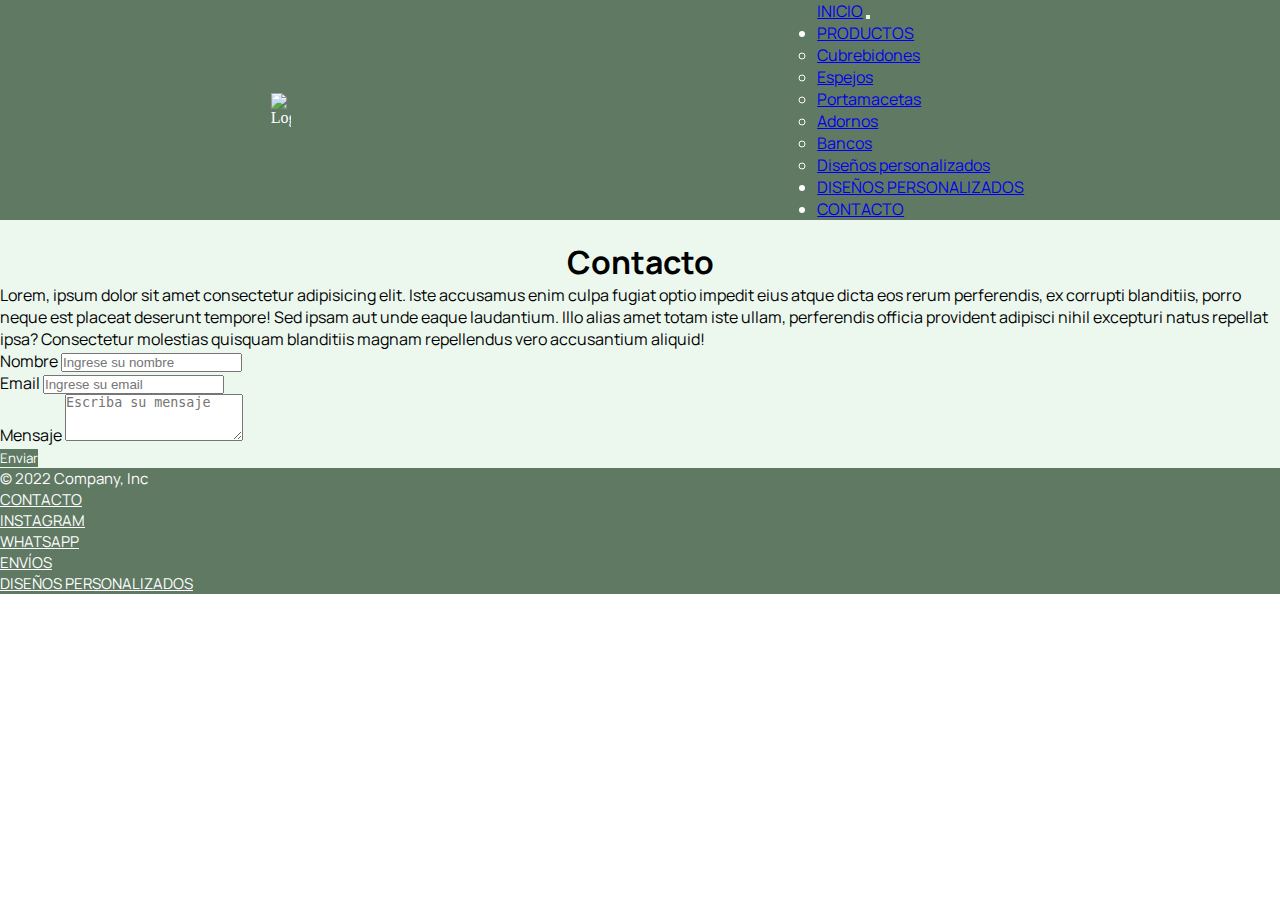
==== contacto.html @ 3034280e "Creando respositorio del desafío nro 8" ====
<!DOCTYPE html>
<html lang="en">
<head>
    <meta charset="UTF-8">
    <meta http-equiv="X-UA-Compatible" content="IE=edge">
    <meta name="viewport" content="width=device-width, initial-scale=1.0">
    <!-- Bootstrap -->
    <link href="https://cdn.jsdelivr.net/npm/bootstrap@5.1.3/dist/css/bootstrap.min.css" rel="stylesheet" integrity="sha384-1BmE4kWBq78iYhFldvKuhfTAU6auU8tT94WrHftjDbrCEXSU1oBoqyl2QvZ6jIW3" crossorigin="anonymous">

    <!-- CSS -->
    <link rel="stylesheet" href="style.css">
    <title>Contacto</title>
</head>
<body>
    <header class="header-container">
        <div class="logo">
            <img src="Imagenes/Sin título.png" alt="Logo">
        </div>
        <nav class="navbar navbar-expand-lg navbar-dark bg">
            <div class="container">
              <a class="navbar-brand" href="index.html">Inicio</a>
              <button class="navbar-toggler" type="button" data-bs-toggle="collapse" data-bs-target="#navbarNav" aria-controls="navbarNav" aria-expanded="false" aria-label="Toggle navigation">
                <span class="navbar-toggler-icon"></span>
              </button>
              <div class="collapse navbar-collapse" id="navbarNav">
                <ul class="navbar-nav">
                    <li class="nav-item dropdown">
                        <a class="nav-link dropdown-toggle" data-bs-toggle="dropdown" href="#" role="button" aria-expanded="false">Productos</a>
                        <ul class="dropdown-menu">
                          <li><a class="dropdown-item" href="productos.html#cubrebidones">Cubrebidones</a></li>
                          <li><a class="dropdown-item" href="productos.html#espejos">Espejos</a></li>
                          <li><a class="dropdown-item" href="productos.html#portamacetas">Portamacetas</a></li>
                          <li><a class="dropdown-item" href="productos.html#adornos">Adornos</a></li>
                          <li><a class="dropdown-item" href="productos.html#bancos">Bancos</a></li>
                          <li><a class="dropdown-item" href="index.html#titulo-diseños">Diseños personalizados</a></li>
                        </ul>
                      </li>
                    <li class="nav-item">
                        <a class="nav-link" href="index.html#titulo-diseños">Diseños personalizados</a>
                    </li>
                    <li class="nav-item">
                        <a class="nav-link active" href="contacto.html">Contacto</a>
                    </li>
                </ul>
              </div>
            </div>
          </nav>
    </header>


    <section>
        <h1 class="contacto">Contacto</h1>
        <form class="form-container">
            <div class="container">
                <div class="row">
                    <div class="col text-align-justify">
                        <p>Lorem, ipsum dolor sit amet consectetur adipisicing elit. Iste accusamus enim culpa fugiat optio impedit eius atque dicta eos rerum perferendis, ex corrupti blanditiis, porro neque est placeat deserunt tempore!
                        Sed ipsam aut unde eaque laudantium. Illo alias amet totam iste ullam, perferendis officia provident adipisci nihil excepturi natus repellat ipsa? Consectetur molestias quisquam blanditiis magnam repellendus vero accusantium aliquid!</p>
                    </div>
                    <div class="offset-3">
                        <div class="col-6 pt-3">
                            <div class="mb-3">
                                <label for="nombre" class="form-label">Nombre</label>
                                <input type="nombre" class="form-control" id="nombre" aria-describedby="nombre" placeholder="Ingrese su nombre">
                            </div>
                            <div class="mb-3">
                                <label for="email" class="form-label">Email</label>
                                <input type="email" class="form-control" id="email" placeholder="Ingrese su email">
                            </div>
                            <div class="mb-3">
                                <label for="textarea" class="form-label">Mensaje</label>
                                <textarea class="form-control" id="textarea" rows="3" placeholder="Escriba su mensaje"></textarea>
                            </div>
                            <button type="submit" class="btn btn-primary mb-5">Enviar</button>
                        </div>
                    </div>
                </div>
            </div>
        </form>
    </section>


    <div class="container1">
        <footer class="d-flex flex-wrap justify-content-center align-items-center py-5 mt-1 border-top">
          <p class="col-md-2 text">&copy; 2022 Company, Inc</p>
          
          <ul class="nav col-md-12 justify-content-center">
            <li class="nav-item"><a href="contacto.html" class="nav-link px-2 text">Contacto</a></li>
            <li class="nav-item"><a href="https://www.instagram.com" class="nav-link px-2 text">Instagram</a></li>
            <li class="nav-item"><a href="https://www.whatsapp.com" class="nav-link px-2 text">Whatsapp</a></li>
            <li class="nav-item"><a href="envios.html" class="nav-link px-2 text">Envíos</a></li>
            <li class="nav-item"><a href="index.html#titulo-diseños" class="nav-link px-2 text">Diseños personalizados</a></li>
          </ul>
        </footer>
    </div>

    




<script src="https://cdn.jsdelivr.net/npm/@popperjs/core@2.10.2/dist/umd/popper.min.js" integrity="sha384-7+zCNj/IqJ95wo16oMtfsKbZ9ccEh31eOz1HGyDuCQ6wgnyJNSYdrPa03rtR1zdB" crossorigin="anonymous"></script>
<script src="https://cdn.jsdelivr.net/npm/bootstrap@5.1.3/dist/js/bootstrap.min.js" integrity="sha384-QJHtvGhmr9XOIpI6YVutG+2QOK9T+ZnN4kzFN1RtK3zEFEIsxhlmWl5/YESvpZ13" crossorigin="anonymous"></script>
</body>
</html>
---- style.css ----
* {
    margin: 0;
    padding: 0;
}

@font-face {
    font-family: halant;
    src: url(fonts/Halant-Medium.ttf);
    
}

@font-face {
    font-family: manrope;
    src: url(fonts/Manrope-VariableFont_wght.ttf)
}


.header-container {
    background-color: #607963;
    color: white;
    display: flex;
    justify-content: space-around;
    align-items: center;
}

.logo {
    display: flex;
    justify-content: center;
}

.logo img {
    width: 40%; 
}


.bg {
    background-color: #607963
}

.navbar-brand {
    text-transform: uppercase;
}

.navbar {
    font-family: manrope;
    color: white;
}
.menu li a {
    color: white;
    text-decoration: none;
    display: inline-block;
    padding: 20px;
    font-size: 20px;
    font-family: manrope;
}


.fotoinicio img {
    width: 300;
    height: 600;
}


.inicio {
    background-color: #b9cebb;
}
.quienesomos {
    font-family: manrope;
    text-align: center;
    padding: 20px 20px 20px 10px;
  
}

.textoquienesomos {
    font-family: manrope;
    font-weight: bold;
    text-align: justify;
    padding: 20px 70px 60px 80px;

}

.imagenes1 {
    font-family: manrope;
    text-align: center;
    padding: 10px 20px 20px 10px;
}

.diseños-container {
    background-color: #ECF8EE;
}

#titulo-diseños {
    font-family: manrope;
    text-align: center;
    padding: 20px 20px 20px 10px;
    margin-bottom: 0cm;
    
}

.texto-diseños {
    font-family: manrope;
    font-weight: bold;
    text-align: justify;
    padding: 20px 70px 60px 80px;
  
}

.form-container {
    font-family: manrope;
    text-align: start;
    background-color: #ECF8EE;
    border: black;
    
}

.informacion {
    font-size: 15px;
    color: white;

}

.informacion2 {
    font-size: 15px;
    color: white;
}

.socialmedia {
    font-size: 15px;
    color: white;

}
.socialmedia2 {
    font-size: 15px;
    color: white;
}


.footer-container {
    background-color: #607963;
    font-family: manrope;
    color: white;
    font-size: 18px;
    display: flex;
    justify-content: space-around;
    align-items: center;
    grid-area: footer;
    padding-top: 10px;
}

.footer-container div ul li {
    list-style-type: none;
}

.btn-primary {
    color: white;
    background-color: #607963;
    border: #607963;
}

.btn-primary:hover {
    background-color: #a1b4a4;
    border: #a1b4a4;
}


.contacto {
    font-family: manrope;
    text-align: center;
    padding-top: 20px;
    margin-bottom: 0cm;
    background-color: #ECF8EE;

}

.col-6 ul li a {
    color: white;
    list-style-type: none;
    text-decoration: none;
}

.envios {
    padding-top: 20px;
    margin-bottom: 0cm;
    background-color: #ECF8EE;
    text-align: center;
    font-family: manrope;
    color: black;
}

.envios2 {
    padding: 20px 70px 30px 80px;
    margin-bottom: 0cm;
    background-color: #ECF8EE;
    text-align: justify;
    font-family: manrope;
    color: black;

}

.envios-texto {
    text-align: justify;
    font-family: manrope;
    padding: 20px 70px 30px 80px;
    margin-bottom: 0cm;
}

.mapa {
    padding-bottom: 20px;
}


.text {
    color: white;
    font-family: manrope;
    font-size: 15px;
}

.container1 {
    background-color: #607963;
}

.dropdown-item {
    font-family: manrope;
}

#cubrebidones {
    font-family: manrope;
}

#espejos {
    font-family: manrope;
}

#portamacetas {
    font-family: manrope;
}

#adornos {
    font-family: manrope;
}

#bancos {
    font-family: manrope;
}

.card-title {
    font-family: manrope;
}

.card-text {
    font-family: manrope;
}

.btn {
    font-family: manrope;
}

.nav-link {
    font-family: manrope;
    text-transform: uppercase
}
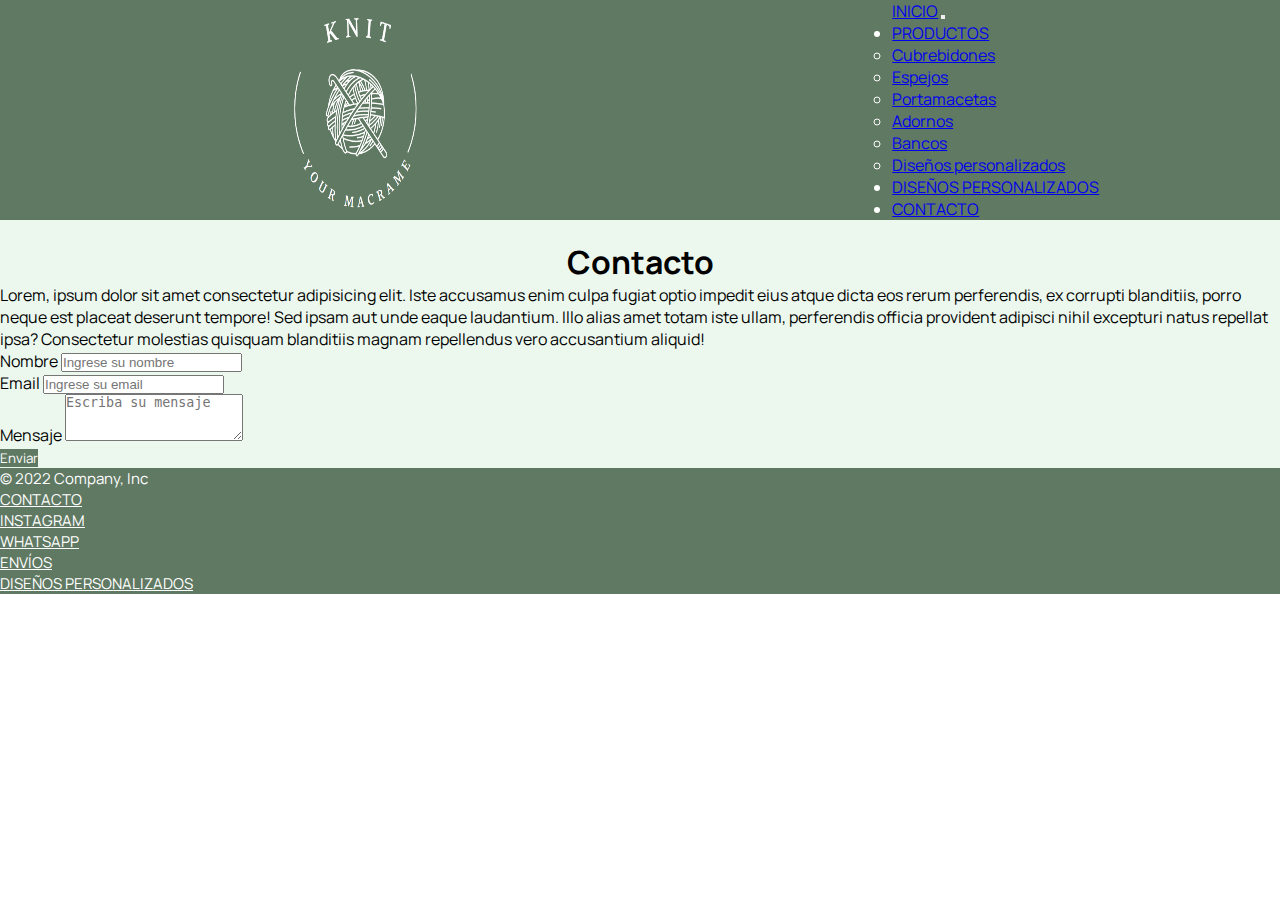
==== commit fca4c10d: "corrijo ruteado imagen del logo" ====
--- a/contacto.html
+++ b/contacto.html
@@ -14,7 +14,7 @@
 <body>
     <header class="header-container">
         <div class="logo">
-            <img src="Imagenes/Sin título.png" alt="Logo">
+            <img src="imagenes/Sin título.png" alt="Logo">
         </div>
         <nav class="navbar navbar-expand-lg navbar-dark bg">
             <div class="container">
--- a/style.css
+++ b/style.css
@@ -20,7 +20,6 @@
     color: white;
     display: flex;
     justify-content: space-around;
-    align-items: center;
 }
 
 .logo {
@@ -45,21 +44,6 @@
     font-family: manrope;
     color: white;
 }
-.menu li a {
-    color: white;
-    text-decoration: none;
-    display: inline-block;
-    padding: 20px;
-    font-size: 20px;
-    font-family: manrope;
-}
-
-
-.fotoinicio img {
-    width: 300;
-    height: 600;
-}
-
 
 .inicio {
     background-color: #b9cebb;
@@ -102,7 +86,6 @@
     font-weight: bold;
     text-align: justify;
     padding: 20px 70px 60px 80px;
-  
 }
 
 .form-container {
@@ -110,45 +93,6 @@
     text-align: start;
     background-color: #ECF8EE;
     border: black;
-    
-}
-
-.informacion {
-    font-size: 15px;
-    color: white;
-
-}
-
-.informacion2 {
-    font-size: 15px;
-    color: white;
-}
-
-.socialmedia {
-    font-size: 15px;
-    color: white;
-
-}
-.socialmedia2 {
-    font-size: 15px;
-    color: white;
-}
-
-
-.footer-container {
-    background-color: #607963;
-    font-family: manrope;
-    color: white;
-    font-size: 18px;
-    display: flex;
-    justify-content: space-around;
-    align-items: center;
-    grid-area: footer;
-    padding-top: 10px;
-}
-
-.footer-container div ul li {
-    list-style-type: none;
 }
 
 .btn-primary {
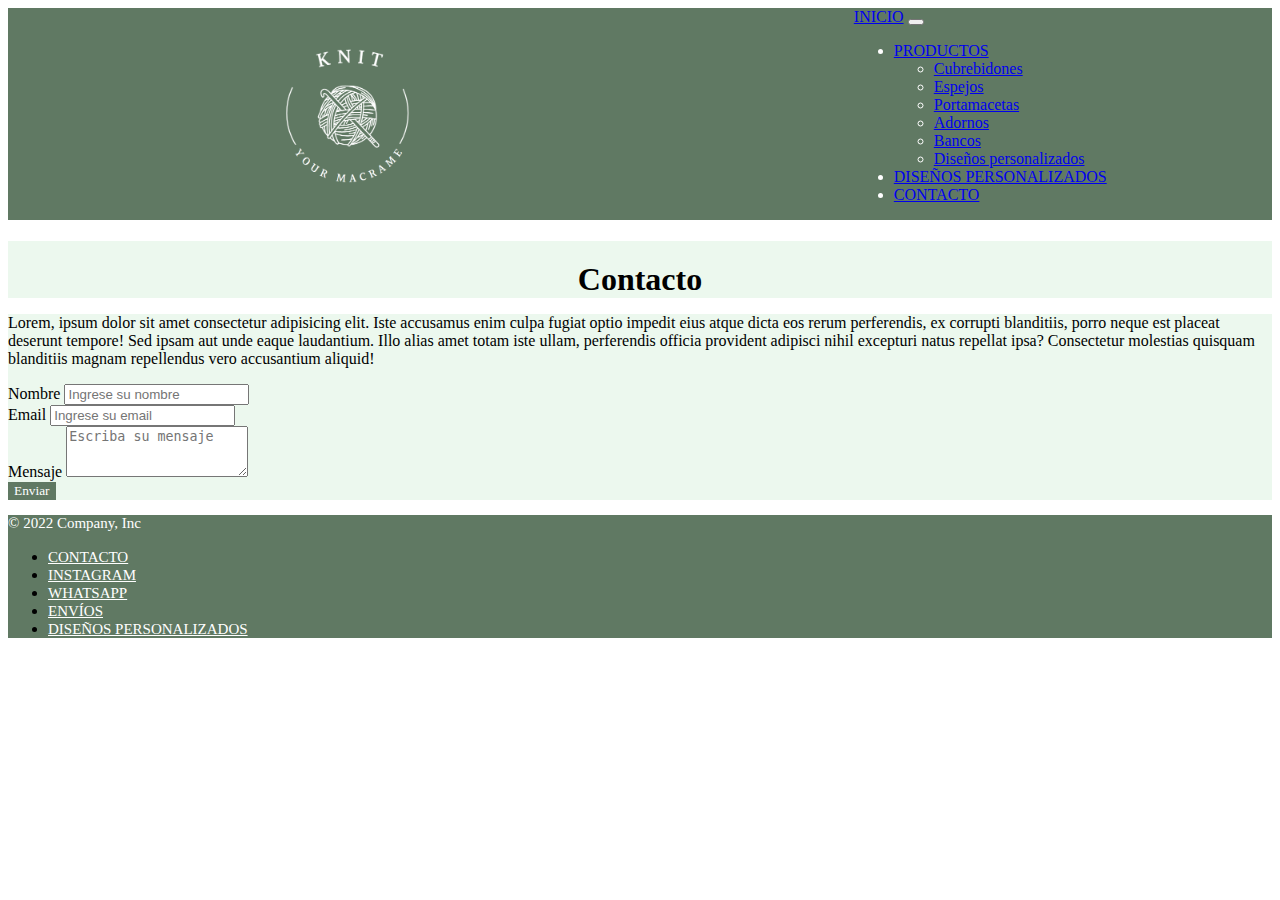
==== commit 1fa2fa1e: "Se actualiza el ruteo de css/style.css" ====
--- a/contacto.html
+++ b/contacto.html
@@ -8,7 +8,7 @@
     <link href="https://cdn.jsdelivr.net/npm/bootstrap@5.1.3/dist/css/bootstrap.min.css" rel="stylesheet" integrity="sha384-1BmE4kWBq78iYhFldvKuhfTAU6auU8tT94WrHftjDbrCEXSU1oBoqyl2QvZ6jIW3" crossorigin="anonymous">
 
     <!-- CSS -->
-    <link rel="stylesheet" href="style.css">
+    <link rel="stylesheet" href="css/style.css">
     <title>Contacto</title>
 </head>
 <body>
--- a/css/style.css
+++ b/css/style.css
@@ -0,0 +1,154 @@
+@charset "UTF-8";
+#titulo-diseños, .imagenes1, .quienesomos {
+  font-family: manrope;
+  text-align: center;
+  padding: 20px 20px 20px 10px;
+}
+
+.texto-diseños, .textoquienesomos {
+  font-family: manrope;
+  font-weight: bold;
+  text-align: justify;
+  padding: 20px 70px 60px 80px;
+}
+
+.envios, .contacto {
+  font-family: manrope;
+  text-align: center;
+  padding-top: 20px;
+  margin-bottom: 0cm;
+}
+
+.envios-texto, .envios2 {
+  text-align: justify;
+  font-family: manrope;
+  padding: 20px 70px 30px 80px;
+  margin-bottom: 0cm;
+}
+
+.header-container {
+  background-color: #607963;
+  color: white;
+  display: flex;
+  justify-content: space-around;
+  align-items: center;
+}
+
+.logo {
+  display: flex;
+  justify-content: center;
+}
+.logo img {
+  width: 40%;
+}
+
+.bg {
+  background-color: #607963;
+}
+
+.navbar {
+  font-family: manrope;
+  color: white;
+}
+
+.navbar-brand {
+  text-transform: uppercase;
+}
+
+.dropdown-item {
+  font-family: manrope;
+}
+
+.nav-link {
+  font-family: manrope;
+  text-transform: uppercase;
+}
+
+.text {
+  color: white;
+  font-family: manrope;
+  font-size: 15px;
+}
+.text:hover {
+  color: white;
+}
+
+.container1 {
+  background-color: #607963;
+}
+
+.inicio {
+  background-color: #b9cebb;
+}
+
+.diseños-container {
+  background-color: #ECF8EE;
+}
+
+.btn-primary {
+  color: white;
+  background-color: #607963;
+  border: #607963;
+}
+.btn-primary:hover {
+  background-color: #a1b4a4;
+  border: #a1b4a4;
+}
+
+.form-container {
+  font-family: manrope;
+  text-align: start;
+  background-color: #ECF8EE;
+}
+
+.contacto {
+  background-color: #ECF8EE;
+}
+
+.envios {
+  background-color: #ECF8EE;
+  color: black;
+}
+
+.envios2 {
+  background-color: #ECF8EE;
+  color: black;
+}
+
+.mapa {
+  padding-bottom: 20px;
+}
+
+#cubrebidones {
+  font-family: manrope;
+}
+
+#espejos {
+  font-family: manrope;
+}
+
+#portamacetas {
+  font-family: manrope;
+}
+
+#adornos {
+  font-family: manrope;
+}
+
+#bancos {
+  font-family: manrope;
+}
+
+.card-title {
+  font-family: manrope;
+}
+
+.card-text {
+  font-family: manrope;
+}
+
+.btn {
+  font-family: manrope;
+}
+
+/*# sourceMappingURL=style.css.map */
